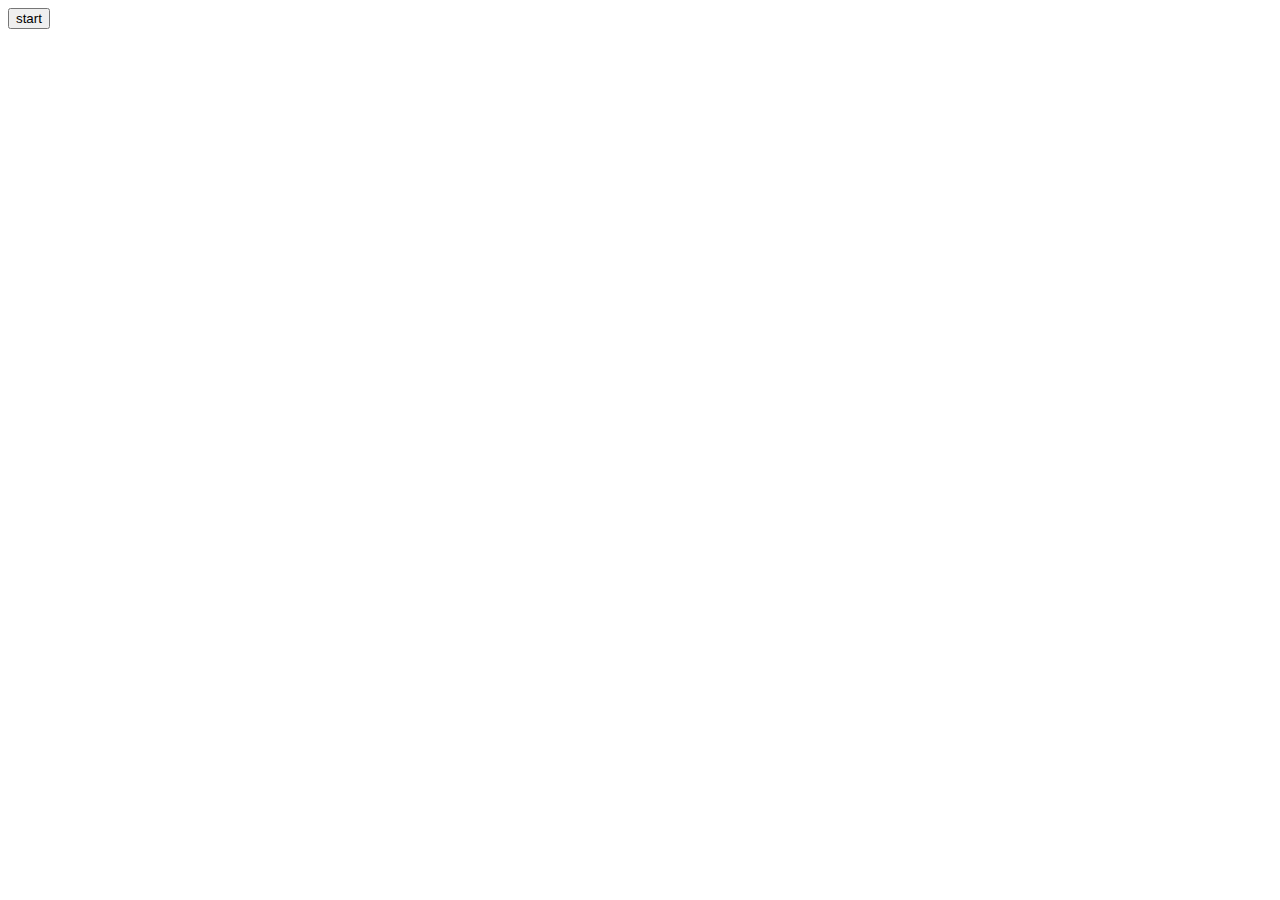
==== index/index.html @ 648f805a "create separation folders" ====
<!DOCTYPE html>
<html lang="en">
<head>
    <meta charset="UTF-8">
    <meta http-equiv="X-UA-Compatible" content="IE=edge">
    <meta name="viewport" content="width=device-width, initial-scale=1.0">
    <title>make it to the other side 😏</title>
    <link rel="stylesheet" href="style.css">
</head>
<body>
    <div id="intro" class="container splash show">
        <button id="start">start</button>
    </div>
    <div id="game" class="container hide">
        <canvas id="canvas1"></canvas>
        <canvas id="canvas2"></canvas>
        <canvas id="canvas3"></canvas>
    </div>
    <div id="gameover" style="display: none">Game Over</div>
    <script src="main.js"></script>
    <script src="game.js"></script>
    <script src="player.js"></script>
    <script src="obstacles.js"></script>
</body>
</html>
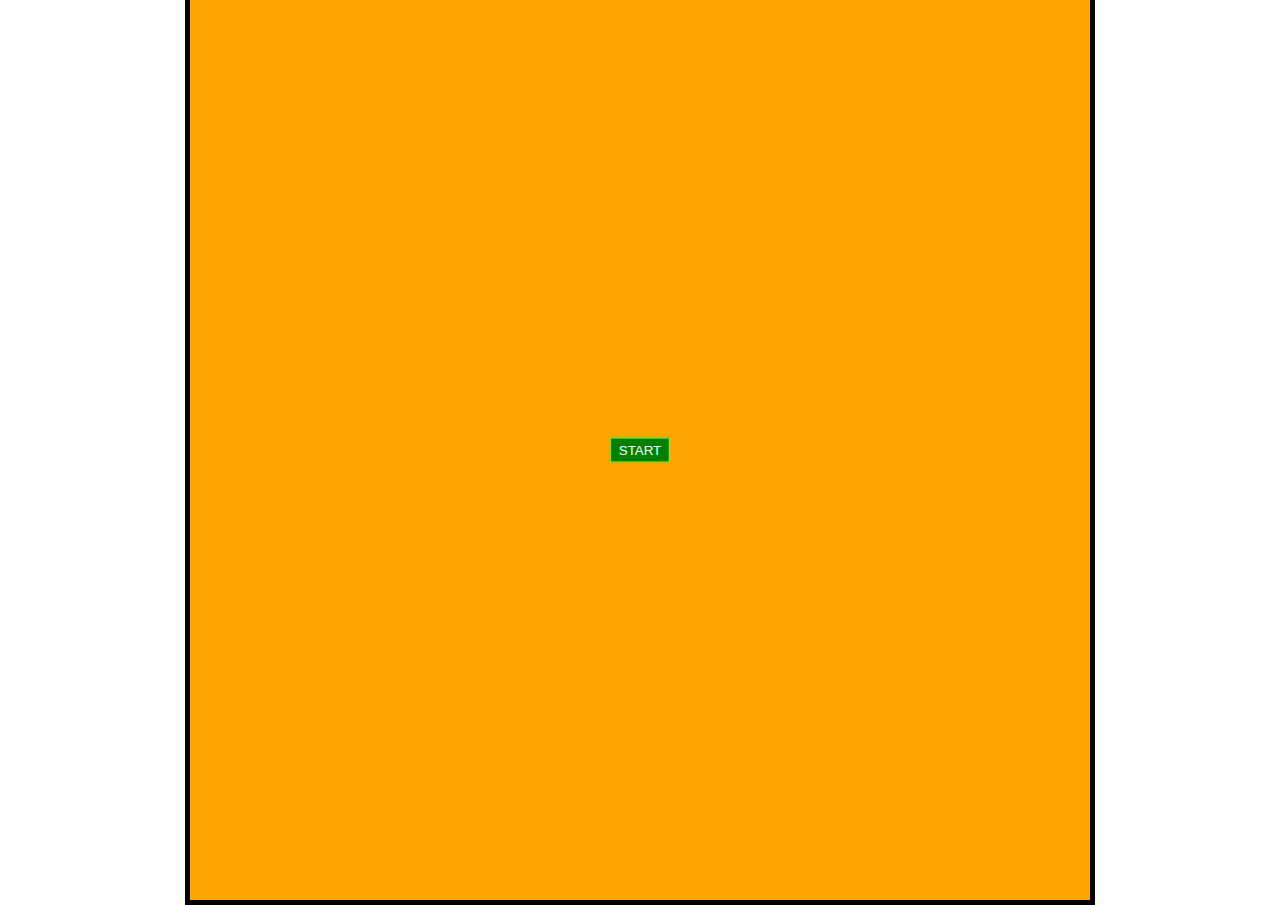
==== commit 4e94cfa2: "fix links" ====
--- a/index/index.html
+++ b/index/index.html
@@ -5,7 +5,7 @@
     <meta http-equiv="X-UA-Compatible" content="IE=edge">
     <meta name="viewport" content="width=device-width, initial-scale=1.0">
     <title>make it to the other side 😏</title>
-    <link rel="stylesheet" href="style.css">
+    <link rel="stylesheet" href="../styles/style.css">
 </head>
 <body>
     <div id="intro" class="container splash show">
@@ -17,9 +17,9 @@
         <canvas id="canvas3"></canvas>
     </div>
     <div id="gameover" style="display: none">Game Over</div>
-    <script src="main.js"></script>
-    <script src="game.js"></script>
-    <script src="player.js"></script>
-    <script src="obstacles.js"></script>
+    <script src="../scripts/main.js"></script>
+    <script src="../scripts/game.js"></script>
+    <script src="../scripts/player.js"></script>
+    <script src="../scripts/obstacles.js"></script>
 </body>
 </html>--- a/styles/style.css
+++ b/styles/style.css
@@ -0,0 +1,62 @@
+.container {
+    border: 5px solid black;
+    top: 50%;
+    left: 50%;
+    position: absolute;
+    width: 900px;
+    height: 900px;
+    transform: translate(-50%,-50%);
+}
+
+.splash {
+    width: 900px;
+    height: 900px;
+    background-color: orange;
+    display: flex;
+    justify-content: center;
+    align-items: flex-end;
+}
+
+.show {
+    visibility: visible;
+}
+
+.hide {
+    visibility: hidden;
+}
+
+#game.container {
+    background: url(../images/background_1.png);
+    background-repeat: no-repeat;
+    background-size: cover;
+    background-position: left bottom;
+}
+
+canvas {
+    position: absolute;
+    top:0;
+    left:0;
+    width: 100%;
+    height: 100%;
+}
+
+button {
+    background-color: green;
+    color: white;
+    padding: 0.25rem 0.5rem;
+    border: 1px solid greenyellow;
+    text-transform: uppercase;
+    position: absolute;
+    top:50%;
+    left:50%;
+    transform: translate(-50%,-50%);
+}
+
+#gameover {
+    width: 900px;
+    height: 900px;
+    background-color: orange;
+    display: flex;
+    justify-content: center;
+    align-items: flex-end;
+}
